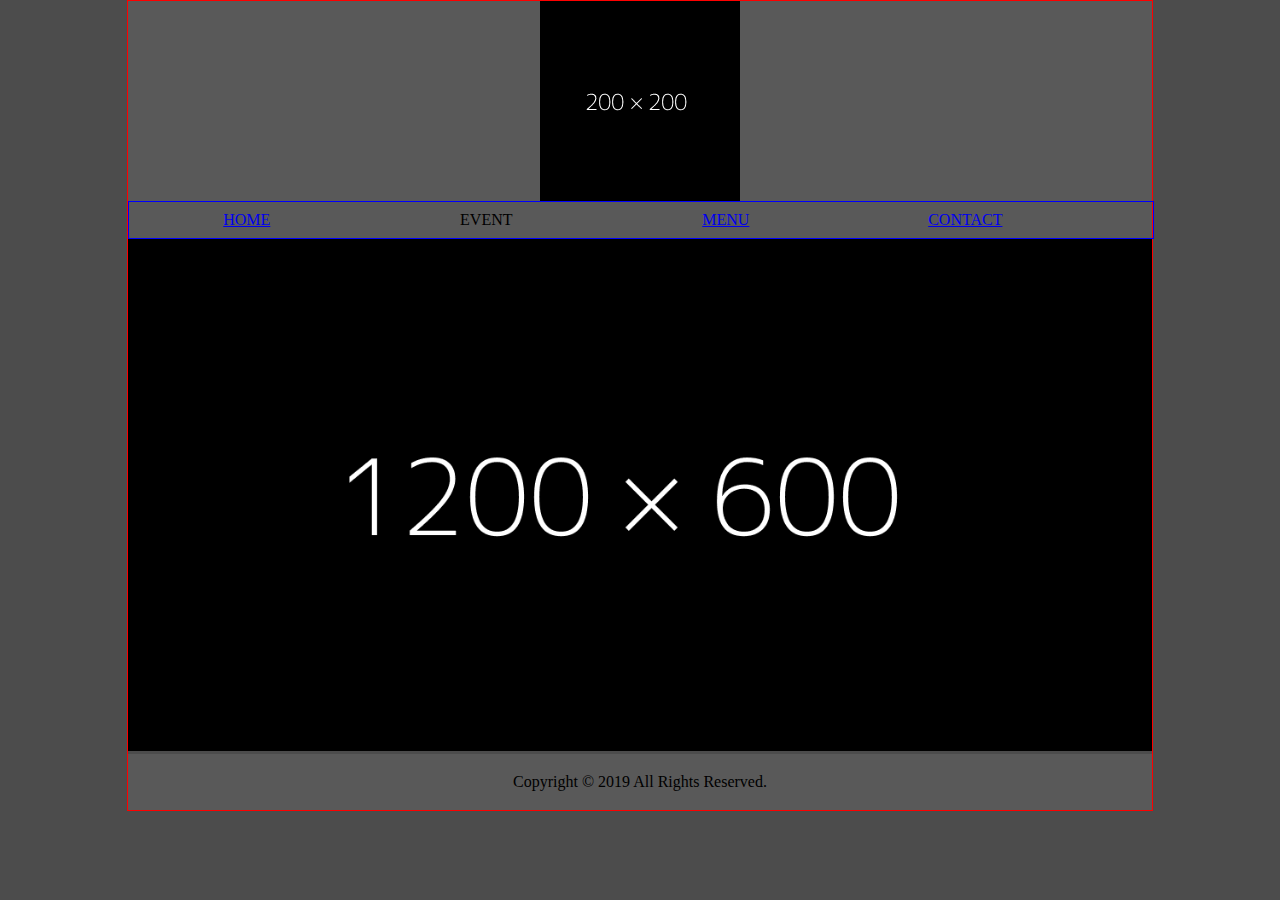
==== index.html @ 5b621444 "created common layout" ====
<!DOCTYPE html>
<html lang="en">
<head>
    <meta charset="UTF-8">
    <meta name="viewport" content="width=device-width, initial-scale=1.0">
    <meta http-equiv="X-UA-Compatible" content="ie=edge">
    <title>narrowlounge</title>
    <link rel="stylesheet" href="css/reset.css" type="text/css">
    <link rel="stylesheet" href="css/style.css" type="text/css">
</head>
<body>
    <div id="container">
        <header>
	        <h1><img src="img/logo.png" alt="Logo" width="200" height="200"></h1>
	        <div id="main-menu">
		        <nav>
			        <ul class="main-menu-list">
			        	<li><a href="./index.html">HOME</a></li>
			        	<li class="dropdown">
			        		EVENT
				        	<ul class="main-menu-sub-list dropdown-content">
					        	<li><a href="./event.html">The Hide Away</a></li>
					        	<li><a href="./reservation.html">Reservation</a></li>
				        	</ul>
			        	</li>
			        	<li><a href="./menu.html">MENU</a></li>
			        	<li><a href="./contact.html">CONTACT</a></li>
			        </ul>
		        </nav>
	        </div>
        </header>
        <main>
	        <div id="banner">
		        <img src="img/top_banner.png" alt="top_banner" width="1200" height="600">
	        </div>
        </main>
        <footer>
	        <p id="copyright">Copyright &copy; 2019 All Rights Reserved.</p>
        </footer>
    </div>
</body>
</html>
---- css/style.css ----
/* CSS Document */
/*==================================================
Common
==================================================*/
body {
  background: #4c4c4c;
}

#container {
  display: block;
  width: 80%;
  margin: 0 auto;
  border: solid 1px red;
}

/*TextLink
--------------------*/
header {
  width: 100%;
  background: #595959;
}

header h1 img {
  display: block;
  margin: 0 auto;
}

nav ul.main-menu-list {
  width: 100%;
  border: solid 1px blue;
}

nav ul.main-menu-list li {
  display: inline-block;
  width: 23%;
  padding: 10px 0;
  text-align: center;
  cursor: pointer;
  -webkit-box-sizing: border-box;
  -moz-box-sizing: border-box;
  -ms-box-sizing: border-box;
  box-sizing: border-box;
}

nav ul.main-menu-sub-list {
  width: 100%;
}

nav ul.main-menu-sub-list li {
  display: block;
  width: 100%;
  padding: 10px;
}

nav .dropdown {
  position: relative;
  display: inline-block;
}

nav .dropdown-content {
  display: none;
  position: absolute;
  background-color: #5f5f5f;
  min-width: 23%;
  box-shadow: 0px 8px 16px 0px rgba(0, 0, 0, 0.2);
  z-index: 1;
}

nav .dropdown:hover .dropdown-content {
  display: block;
}

#banner {
  width: 100%;
}

footer {
  width: 100%;
  padding: 20px 0;
  background: #595959;
}

footer #copyright {
  text-align: center;
}

img {
  max-width: 100%;
  width: auto;
  height: auto;
}

/*==================================================
Top
==================================================*/
/*==================================================
Event
==================================================*/
/*==================================================
Menu
==================================================*/
/*==================================================
Contact
==================================================*/
/*==================================================
Responsive
==================================================*/
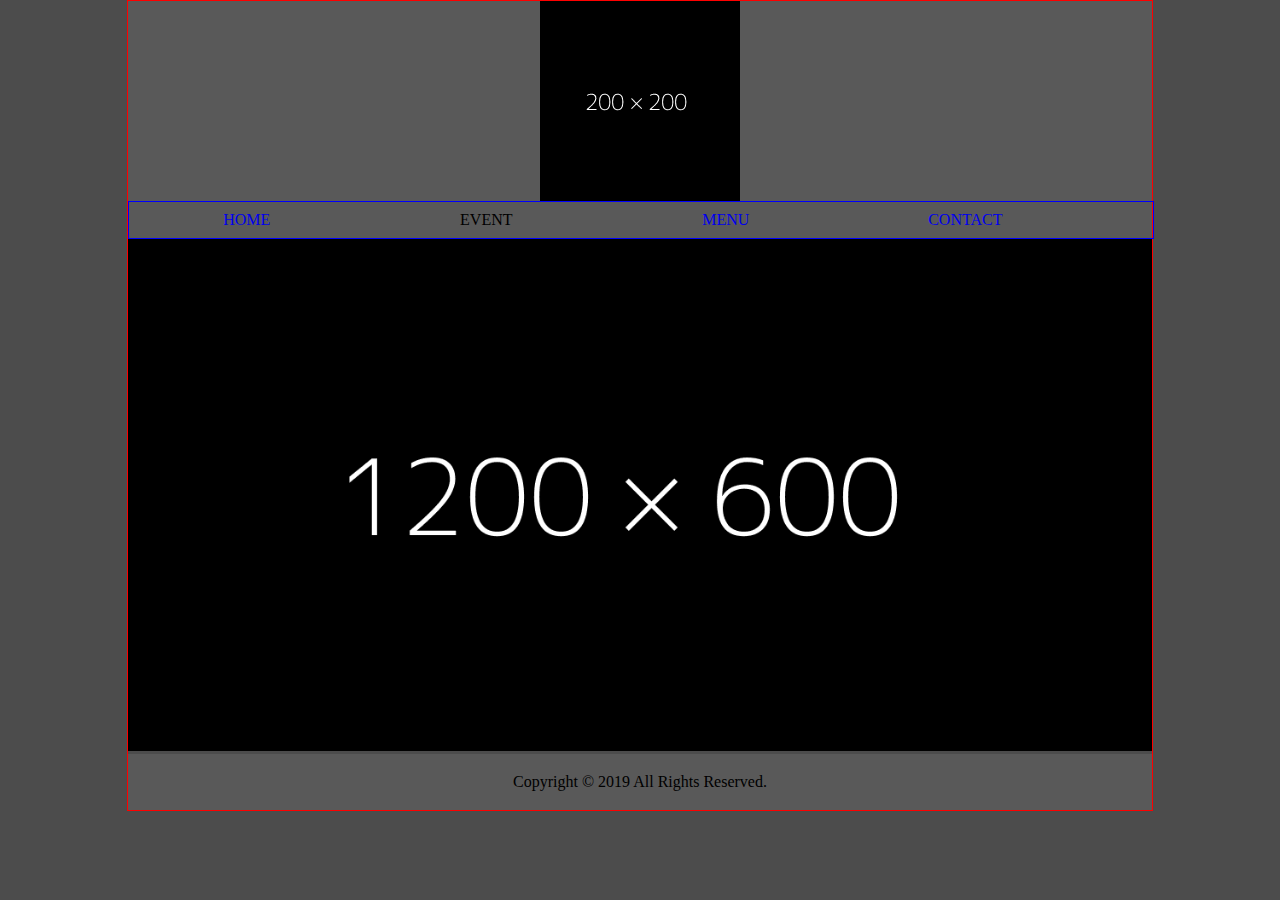
==== commit e700f2ee: "Edited common content" ====
--- a/index.html
+++ b/index.html
@@ -7,6 +7,7 @@
     <title>narrowlounge</title>
     <link rel="stylesheet" href="css/reset.css" type="text/css">
     <link rel="stylesheet" href="css/style.css" type="text/css">
+    <link rel="shortcut icon" type="image/x-icon" href="img/favicon.ico">
 </head>
 <body>
     <div id="container">
--- a/css/style.css
+++ b/css/style.css
@@ -15,6 +15,10 @@
 
 /*TextLink
 --------------------*/
+a:link {
+  text-decoration: none;
+}
+
 header {
   width: 100%;
   background: #595959;
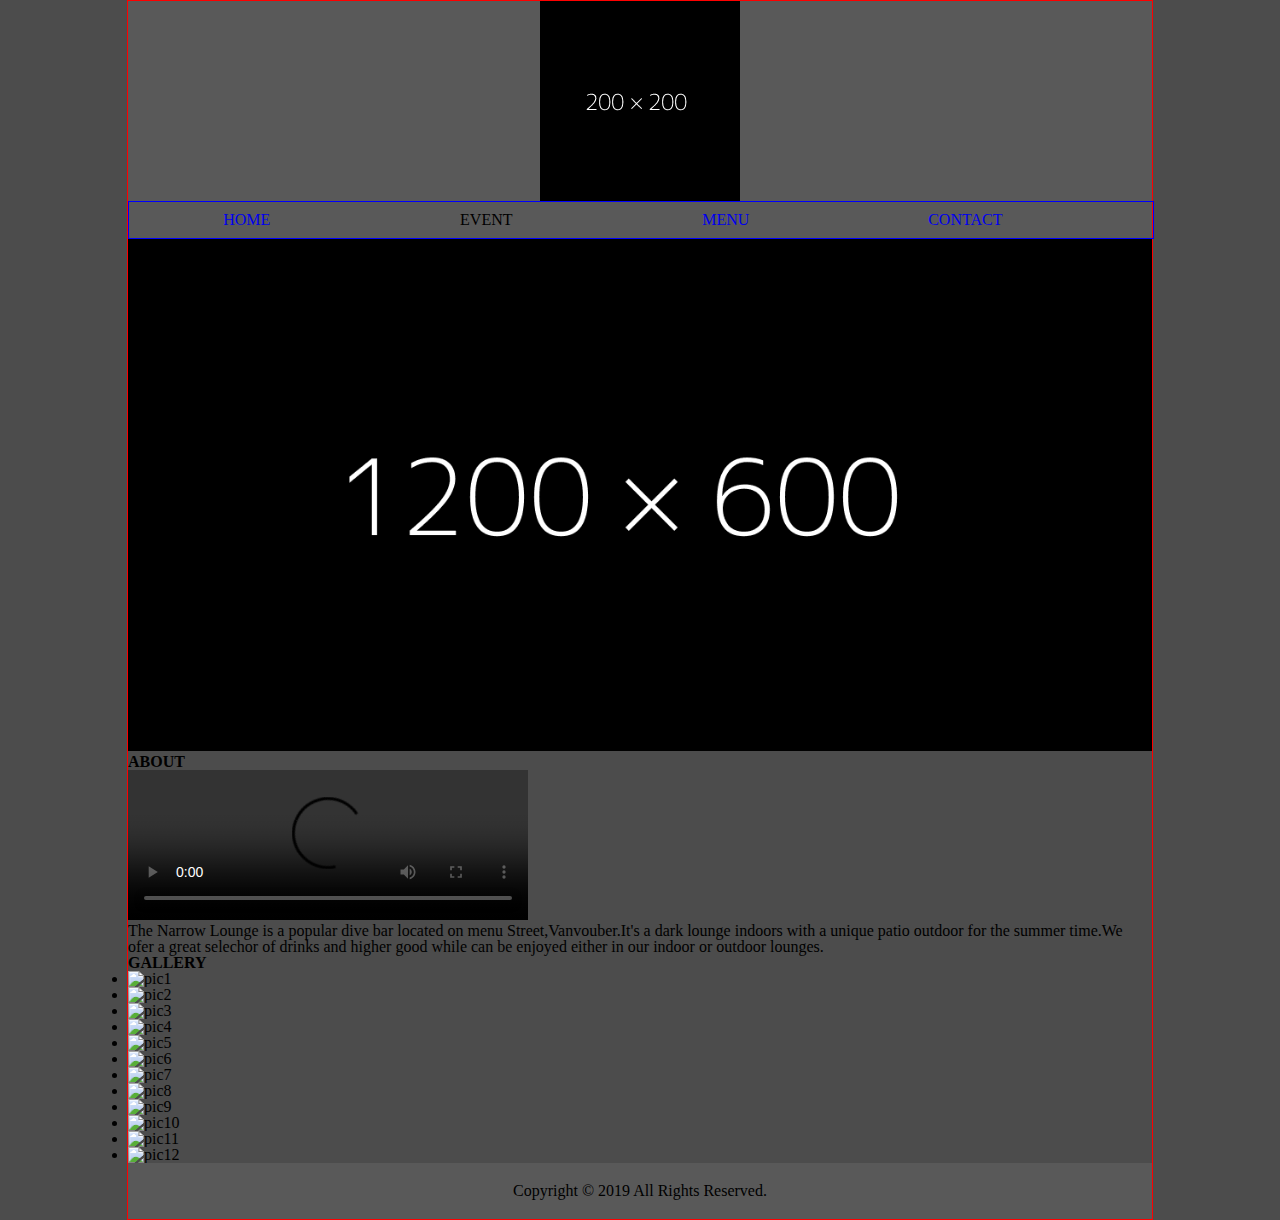
==== commit c8fc7ff3: "Merge branch 'feature/create_common_layout' into develop" ====
--- a/index.html
+++ b/index.html
@@ -34,6 +34,48 @@
 	        <div id="banner">
 		        <img src="img/top_banner.png" alt="top_banner" width="1200" height="600">
 	        </div>
+            <div id="top">
+                <div class="about">
+                    <h2>ABOUT</h2>
+                    <div class="about-wrap">
+                        <div class="about-wrap-video">
+                            <video width="400" controls>
+                                <source src="img/narrowlounge-entrance.mp4" type="video/mp4">
+                                <source src="img/narrowlounge-entrance.ogg" type="vedeo/ogg">
+                                Your browser does not support HTML5 video.
+                            </video>
+                        </div>
+                        <div class="about-wrap-text">
+                            <p>
+                                The Narrow Lounge is a popular dive bar located on menu Street,Vanvouber.It's a dark
+                                lounge
+                                indoors
+                                with a unique patio outdoor for the summer time.We ofer a great selechor of drinks and
+                                higher
+                                good
+                                while can be enjoyed either in our indoor or outdoor lounges.
+                            </p>
+                        </div>
+                    </div>
+                </div>
+                <div class="gallery">
+                    <h2>GALLERY</h2>
+                    <ul>
+                        <li><img src="img/pic1.jpg" alt="pic1"></li>
+                        <li><img src="img/pic2.jpg" alt="pic2"></li>
+                        <li><img src="img/pic3.jpg" alt="pic3"></li>
+                        <li><img src="img/pic4.jpg" alt="pic4"></li>
+                        <li><img src="img/pic5.jpg" alt="pic5"></li>
+                        <li><img src="img/pic6.jpg" alt="pic6"></li>
+                        <li><img src="img/pic7.jpg" alt="pic7"></li>
+                        <li><img src="img/pic8.jpg" alt="pic8"></li>
+                        <li><img src="img/pic9.jpg" alt="pic9"></li>
+                        <li><img src="img/pic10.jpg" alt="pic10"></li>
+                        <li><img src="img/pic11.jpg" alt="pic11"></li>
+                        <li><img src="img/pic12.jpg" alt="pic12"></li>
+                    </ul>
+                </div>
+            </div>
         </main>
         <footer>
 	        <p id="copyright">Copyright &copy; 2019 All Rights Reserved.</p>
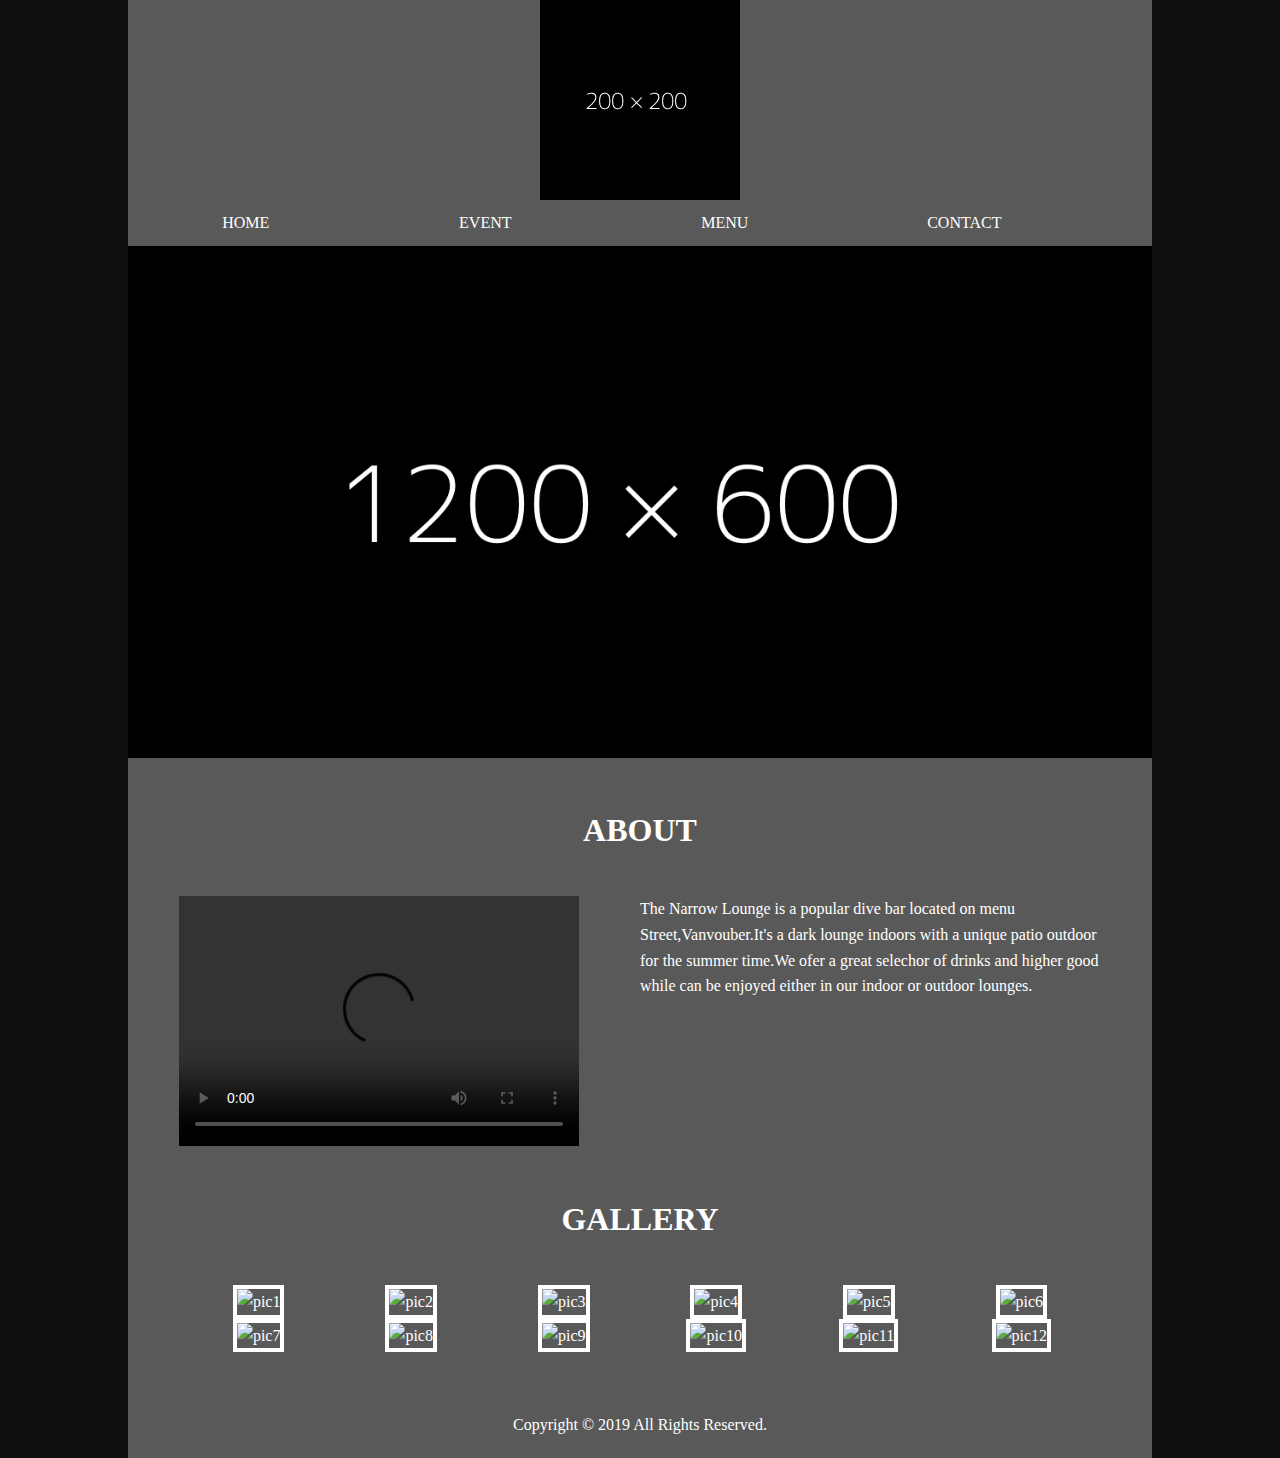
==== commit 86e3101b: "Edited_top_design" ====
--- a/index.html
+++ b/index.html
@@ -8,6 +8,7 @@
     <link rel="stylesheet" href="css/reset.css" type="text/css">
     <link rel="stylesheet" href="css/style.css" type="text/css">
     <link rel="shortcut icon" type="image/x-icon" href="img/favicon.ico">
+    <link rel="stylesheet" href="https://use.fontawesome.com/releases/v5.6.3/css/all.css" integrity="sha384-UHRtZLI+pbxtHCWp1t77Bi1L4ZtiqrqD80Kn4Z8NTSRyMA2Fd33n5dQ8lWUE00s/" crossorigin="anonymous">
 </head>
 <body>
     <div id="container">
@@ -60,19 +61,165 @@
                 </div>
                 <div class="gallery">
                     <h2>GALLERY</h2>
-                    <ul>
-                        <li><img src="img/pic1.jpg" alt="pic1"></li>
-                        <li><img src="img/pic2.jpg" alt="pic2"></li>
-                        <li><img src="img/pic3.jpg" alt="pic3"></li>
-                        <li><img src="img/pic4.jpg" alt="pic4"></li>
-                        <li><img src="img/pic5.jpg" alt="pic5"></li>
-                        <li><img src="img/pic6.jpg" alt="pic6"></li>
-                        <li><img src="img/pic7.jpg" alt="pic7"></li>
-                        <li><img src="img/pic8.jpg" alt="pic8"></li>
-                        <li><img src="img/pic9.jpg" alt="pic9"></li>
-                        <li><img src="img/pic10.jpg" alt="pic10"></li>
-                        <li><img src="img/pic11.jpg" alt="pic11"></li>
-                        <li><img src="img/pic12.jpg" alt="pic12"></li>
+                    <ul id="gallery-list">
+                        <li>
+							<a class="lightbox" href="#photo01">
+								<figure>
+									<img src="img/pic1.jpg" alt="pic1" class="thum">
+								</figure>
+							</a>
+							<div class="lightbox-target" id="photo01">
+								<div class="container">
+									<img src="img/pic1.jpg" alt="pic1">
+									<a class="lightbox-close" href="#gallery-list"><i class="fas fa-times-circle"></i></a>
+								</div>
+							</div>
+                        </li>
+                        <li>
+							<a class="lightbox" href="#photo02">
+								<figure>
+									<img src="img/pic2.jpg" alt="pic2" class="thum">
+								</figure>
+							</a>
+							<div class="lightbox-target" id="photo02">
+								<div class="container">
+									<img src="img/pic2.jpg" alt="pic2">
+									<a class="lightbox-close" href="#gallery-list"><i class="fas fa-times-circle"></i></a>
+								</div>
+							</div>
+                        </li>
+                        <li>
+							<a class="lightbox" href="#photo03">
+								<figure>
+									<img src="img/pic3.jpg" alt="pic3" class="thum">
+								</figure>
+							</a>
+							<div class="lightbox-target" id="photo03">
+								<div class="container">
+									<img src="img/pic3.jpg" alt="pic3">
+									<a class="lightbox-close" href="#gallery-list"><i class="fas fa-times-circle"></i></a>
+								</div>
+							</div>
+                        </li>
+
+                        <li>
+							<a class="lightbox" href="#photo04">
+								<figure>
+									<img src="img/pic4.jpg" alt="pic4" class="thum">
+								</figure>
+							</a>
+							<div class="lightbox-target" id="photo04">
+								<div class="container">
+									<img src="img/pic4.jpg" alt="pic4">
+									<a class="lightbox-close" href="#gallery-list"><i class="fas fa-times-circle"></i></a>
+								</div>
+							</div>
+                        </li>
+
+                        <li>
+							<a class="lightbox" href="#photo05">
+								<figure>
+									<img src="img/pic5.jpg" alt="pic5" class="thum">
+								</figure>
+							</a>
+							<div class="lightbox-target" id="photo05">
+								<div class="container">
+									<img src="img/pic5.jpg" alt="pic5">
+									<a class="lightbox-close" href="#gallery-list"><i class="fas fa-times-circle"></i></a>
+								</div>
+							</div>
+                        </li>
+                        <li>
+							<a class="lightbox" href="#photo06">
+								<figure>
+									<img src="img/pic6.jpg" alt="pic6" class="thum">
+								</figure>
+							</a>
+							<div class="lightbox-target" id="photo06">
+								<div class="container">
+									<img src="img/pic6.jpg" alt="pic6">
+									<a class="lightbox-close" href="#gallery-list"><i class="fas fa-times-circle"></i></a>
+								</div>
+							</div>
+                        </li>
+                        <li>
+							<a class="lightbox" href="#photo07">
+								<figure>
+									<img src="img/pic7.jpg" alt="pic7" class="thum">
+								</figure>
+							</a>
+							<div class="lightbox-target" id="photo07">
+								<div class="container">
+									<img src="img/pic7.jpg" alt="pic7">
+									<a class="lightbox-close" href="#gallery-list"><i class="fas fa-times-circle"></i></a>
+								</div>
+							</div>
+                        </li>
+                        <li>
+							<a class="lightbox" href="#photo08">
+								<figure>
+									<img src="img/pic8.jpg" alt="pic8" class="thum">
+								</figure>
+							</a>
+							<div class="lightbox-target" id="photo08">
+								<div class="container">
+									<img src="img/pic8.jpg" alt="pic8">
+									<a class="lightbox-close" href="#gallery-list"><i class="fas fa-times-circle"></i></a>
+								</div>
+							</div>
+                        </li>
+                       <li>
+							<a class="lightbox" href="#photo09">
+								<figure>
+									<img src="img/pic9.jpg" alt="pic9" class="thum">
+								</figure>
+							</a>
+							<div class="lightbox-target" id="photo09">
+								<div class="container">
+									<img src="img/pic9.jpg" alt="pic9">
+									<a class="lightbox-close" href="#gallery-list"><i class="fas fa-times-circle"></i></a>
+								</div>
+							</div>
+                        </li>
+                       <li>
+							<a class="lightbox" href="#photo10">
+								<figure>
+									<img src="img/pic10.jpg" alt="pic10" class="thum">
+								</figure>
+							</a>
+							<div class="lightbox-target" id="photo10">
+								<div class="container">
+									<img src="img/pic10.jpg" alt="pic10">
+									<a class="lightbox-close" href="#gallery-list"><i class="fas fa-times-circle"></i></a>
+								</div>
+							</div>
+                        </li>
+                       <li>
+							<a class="lightbox" href="#photo11">
+								<figure>
+									<img src="img/pic11.jpg" alt="pic11" class="thum">
+								</figure>
+							</a>
+							<div class="lightbox-target" id="photo11">
+								<div class="container">
+									<img src="img/pic11.jpg" alt="pic11">
+									<a class="lightbox-close" href="#gallery-list"><i class="fas fa-times-circle"></i></a>
+								</div>
+							</div>
+                        </li>
+                       <li>
+							<a class="lightbox" href="#photo12">
+								<figure>
+									<img src="img/pic12.jpg" alt="pic12" class="thum">
+								</figure>
+							</a>
+							<div class="lightbox-target" id="photo12">
+								<div class="container">
+									<img src="img/pic12.jpg" alt="pic12">
+									<a class="lightbox-close" href="#gallery-list"><i class="fas fa-times-circle"></i></a>
+								</div>
+							</div>
+                        </li>
                     </ul>
                 </div>
             </div>
--- a/css/style.css
+++ b/css/style.css
@@ -3,25 +3,39 @@
 Common
 ==================================================*/
 body {
-  background: #4c4c4c;
+  background: #101010;
 }
 
 #container {
   display: block;
   width: 80%;
   margin: 0 auto;
-  border: solid 1px red;
+  color: #ffffff;
+  line-height: 1.6;
+  background: #595959;
 }
 
 /*TextLink
 --------------------*/
 a:link {
+  color: #ffffff;
   text-decoration: none;
 }
 
+a:active {
+  color: #ffffff;
+}
+
+a:hover {
+  opacity: 0.7;
+}
+
+a:visited {
+  color: #ffffff;
+}
+
 header {
   width: 100%;
-  background: #595959;
 }
 
 header h1 img {
@@ -31,7 +45,6 @@
 
 nav ul.main-menu-list {
   width: 100%;
-  border: solid 1px blue;
 }
 
 nav ul.main-menu-list li {
@@ -80,6 +93,7 @@
 
 footer {
   width: 100%;
+  margin: 40px auto 0;
   padding: 20px 0;
   background: #595959;
 }
@@ -94,9 +108,116 @@
   height: auto;
 }
 
+h2 {
+  margin: 40px 0;
+  text-align: center;
+  font-size: 32px;
+}
+
 /*==================================================
 Top
 ==================================================*/
+#top .about {
+  width: 90%;
+  margin: 0 auto;
+}
+
+#top .about .about-wrap {
+  display: flex;
+  justify-content: center;
+  vertical-align: top;
+}
+
+#top .about .about-wrap .about-wrap-video {
+  width: 50%;
+}
+
+#top .about .about-wrap .about-wrap-video video {
+  height: 250px;
+  background: #fff;
+}
+
+#top .about .about-wrap .about-wrap-text {
+  width: 50%;
+}
+
+#top .gallery {
+  width: 90%;
+  margin: 0 auto;
+  text-align: center;
+}
+
+#top .gallery ul {
+  margin: 0 auto;
+}
+
+#top .gallery ul li {
+  display: inline-block;
+  width: 15.25%;
+  margin: 0 4px;
+}
+
+#top .gallery ul li .thum {
+  width: 100%;
+  height: 120px;
+  border: solid 4px #ffffff;
+  object-fit: cover;
+}
+
+#top .gallery ul li .lightbox-target {
+  position: fixed;
+  top: 0px;
+  left: 0px;
+  width: 100%;
+  background: rgba(0, 0, 0, 0.7);
+  width: 100%;
+  opacity: 0;
+  transition: opacity 0.5s ease-in-out;
+  overflow: hidden;
+  z-index: 300;
+}
+
+#top .gallery ul li .lightbox-target .container {
+  margin: auto;
+  position: absolute;
+  top: 50vh;
+  left: 50vw;
+  background-color: white;
+  box-shadow: 0px 0px 8px rgba(0, 0, 0, 0.3);
+  transition: 0.5s ease-in-out;
+  text-align: left;
+  transform: translate3d(-50%, -50%, 0);
+  -webkit-box-sizing: border-box;
+  -moz-box-sizing: border-box;
+  -ms-box-sizing: border-box;
+  box-sizing: border-box;
+}
+
+#top .gallery ul li .lightbox-target .container img {
+  max-height: 500px;
+  border: solid 4px #ffffff;
+}
+
+#top .gallery ul li a.lightbox-close {
+  position: absolute;
+  top: 10px;
+  right: 20px;
+  z-index: 400;
+  color: #ffffff;
+  font-size: 30px;
+  text-shadow: 1px 0px 0px #7b7b7b;
+}
+
+#top .gallery ul li .lightbox-target:target {
+  opacity: 1;
+  top: 0;
+  bottom: 0;
+}
+
+#top .gallery ul li .lightbox-target:target img {
+  vertical-align: top;
+}
+
 /*==================================================
 Event
 ==================================================*/
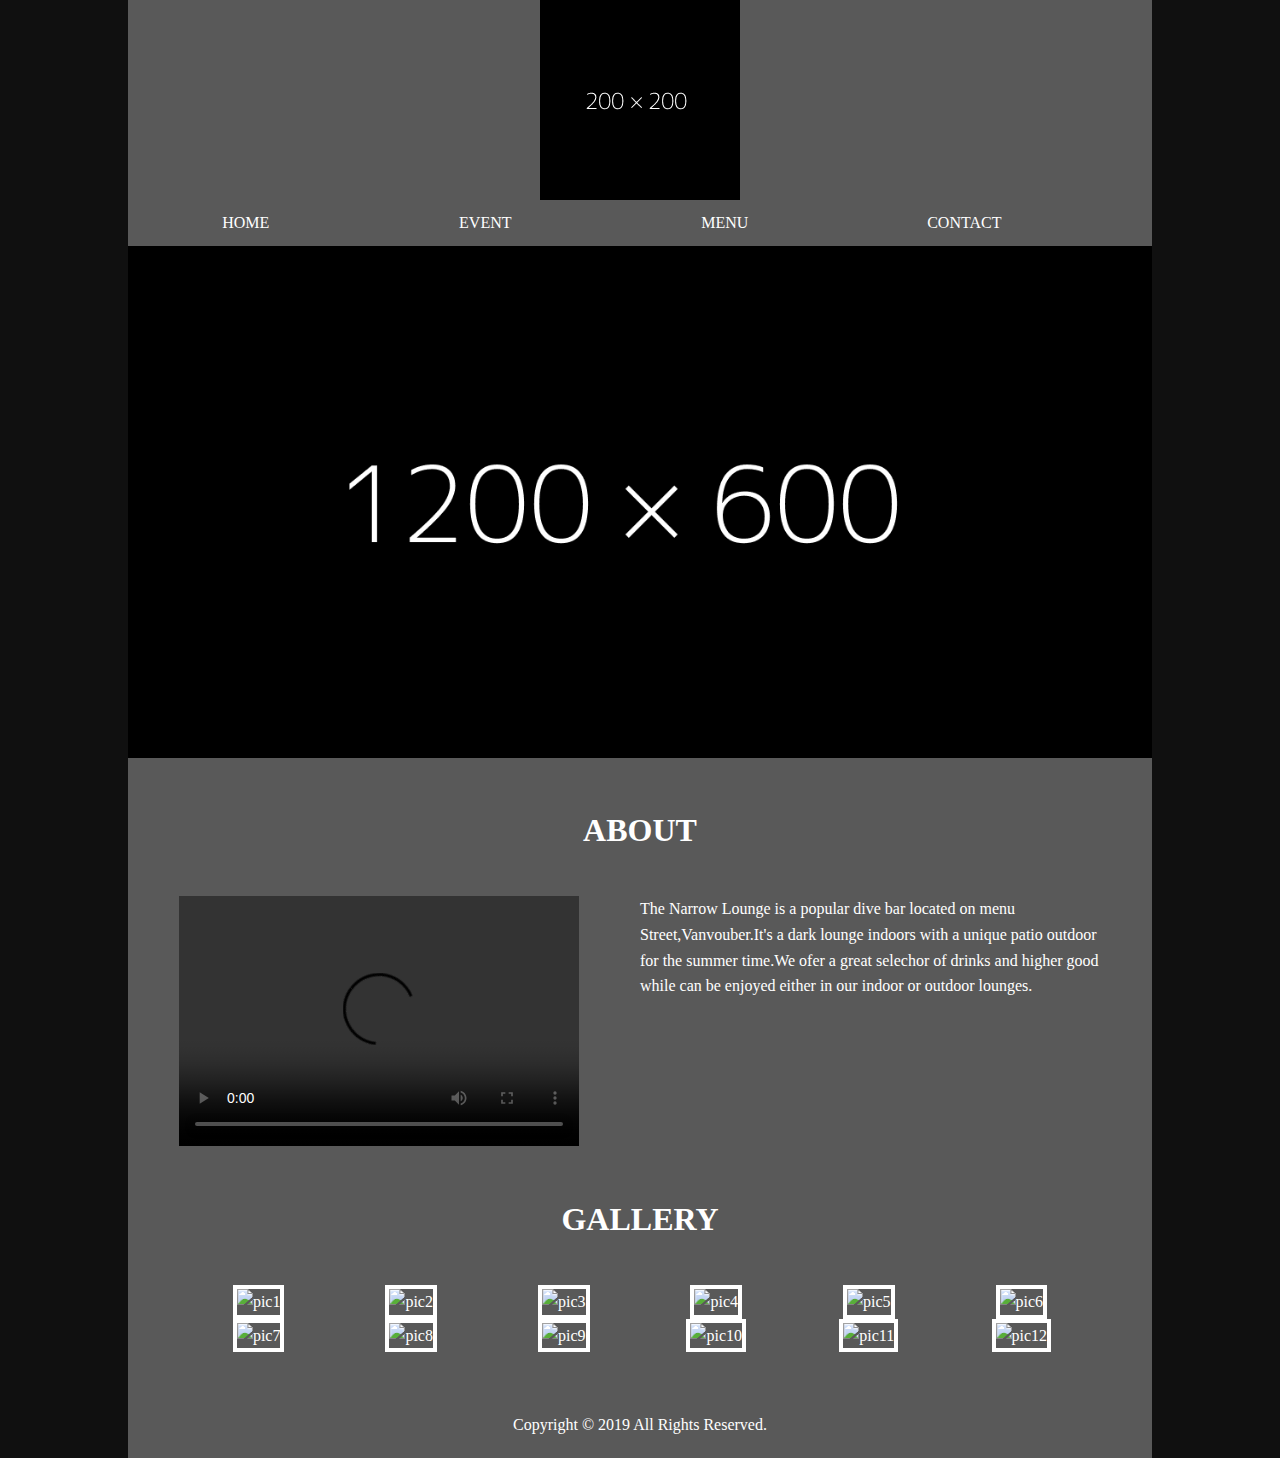
==== commit a5174887: "Remove dropdown menu" ====
--- a/index.html
+++ b/index.html
@@ -18,13 +18,7 @@
 		        <nav>
 			        <ul class="main-menu-list">
 			        	<li><a href="./index.html">HOME</a></li>
-			        	<li class="dropdown">
-			        		EVENT
-				        	<ul class="main-menu-sub-list dropdown-content">
-					        	<li><a href="./event.html">The Hide Away</a></li>
-					        	<li><a href="./reservation.html">Reservation</a></li>
-				        	</ul>
-			        	</li>
+			        	<li><a href="./event.html">EVENT</a></li>
 			        	<li><a href="./menu.html">MENU</a></li>
 			        	<li><a href="./contact.html">CONTACT</a></li>
 			        </ul>
--- a/css/style.css
+++ b/css/style.css
@@ -59,34 +59,6 @@
   box-sizing: border-box;
 }
 
-nav ul.main-menu-sub-list {
-  width: 100%;
-}
-
-nav ul.main-menu-sub-list li {
-  display: block;
-  width: 100%;
-  padding: 10px;
-}
-
-nav .dropdown {
-  position: relative;
-  display: inline-block;
-}
-
-nav .dropdown-content {
-  display: none;
-  position: absolute;
-  background-color: #5f5f5f;
-  min-width: 23%;
-  box-shadow: 0px 8px 16px 0px rgba(0, 0, 0, 0.2);
-  z-index: 1;
-}
-
-nav .dropdown:hover .dropdown-content {
-  display: block;
-}
-
 #banner {
   width: 100%;
 }
@@ -114,6 +86,20 @@
   font-size: 32px;
 }
 
+/*
+@font-face {
+	font-family: ;
+	src: url(.eot);
+}
+@font-face {
+	font-family: ;
+	src: url(.ttf) format("truetype");
+}
+@font-face {
+	font-family: ;
+	 src: url(.otf) format("opentype");
+}
+*/
 /*==================================================
 Top
 ==================================================*/
@@ -224,9 +210,60 @@
 /*==================================================
 Menu
 ==================================================*/
+#menu {
+  width: 90%;
+  margin: 0 auto;
+}
+
+#menu .menu-wrap {
+  display: flex;
+  justify-content: center;
+}
+
+#menu .menu-wrap .menu-wrap-item {
+  width: 46%;
+  margin: 0 20px;
+}
+
+#menu .menu-wrap .menu-label {
+  margin: 0 0 20px;
+  border-bottom: solid 1px #ffffff;
+  text-align: center;
+  font-weight: bold;
+}
+
+#menu .menu-wrap dl.menu-list dt {
+  margin: 30px 0 0;
+  font-weight: 800;
+}
+
 /*==================================================
 Contact
 ==================================================*/
+#contact .contact-wrap {
+  width: 90%;
+  margin: 0 auto;
+}
+
+#contact .contact-wrap h3 {
+  margin: 0 0 4px;
+  border-bottom: solid 1px #ffffff;
+}
+
+#contact .contact-wrap dl {
+  margin: 0 0 30px;
+}
+
+#contact .contact-wrap dl dt {
+  float: left;
+  width: 180px;
+}
+
+#contact .contact-wrap iframe {
+  margin: 40px 0 0;
+  width: 100%;
+}
+
 /*==================================================
 Responsive
 ==================================================*/
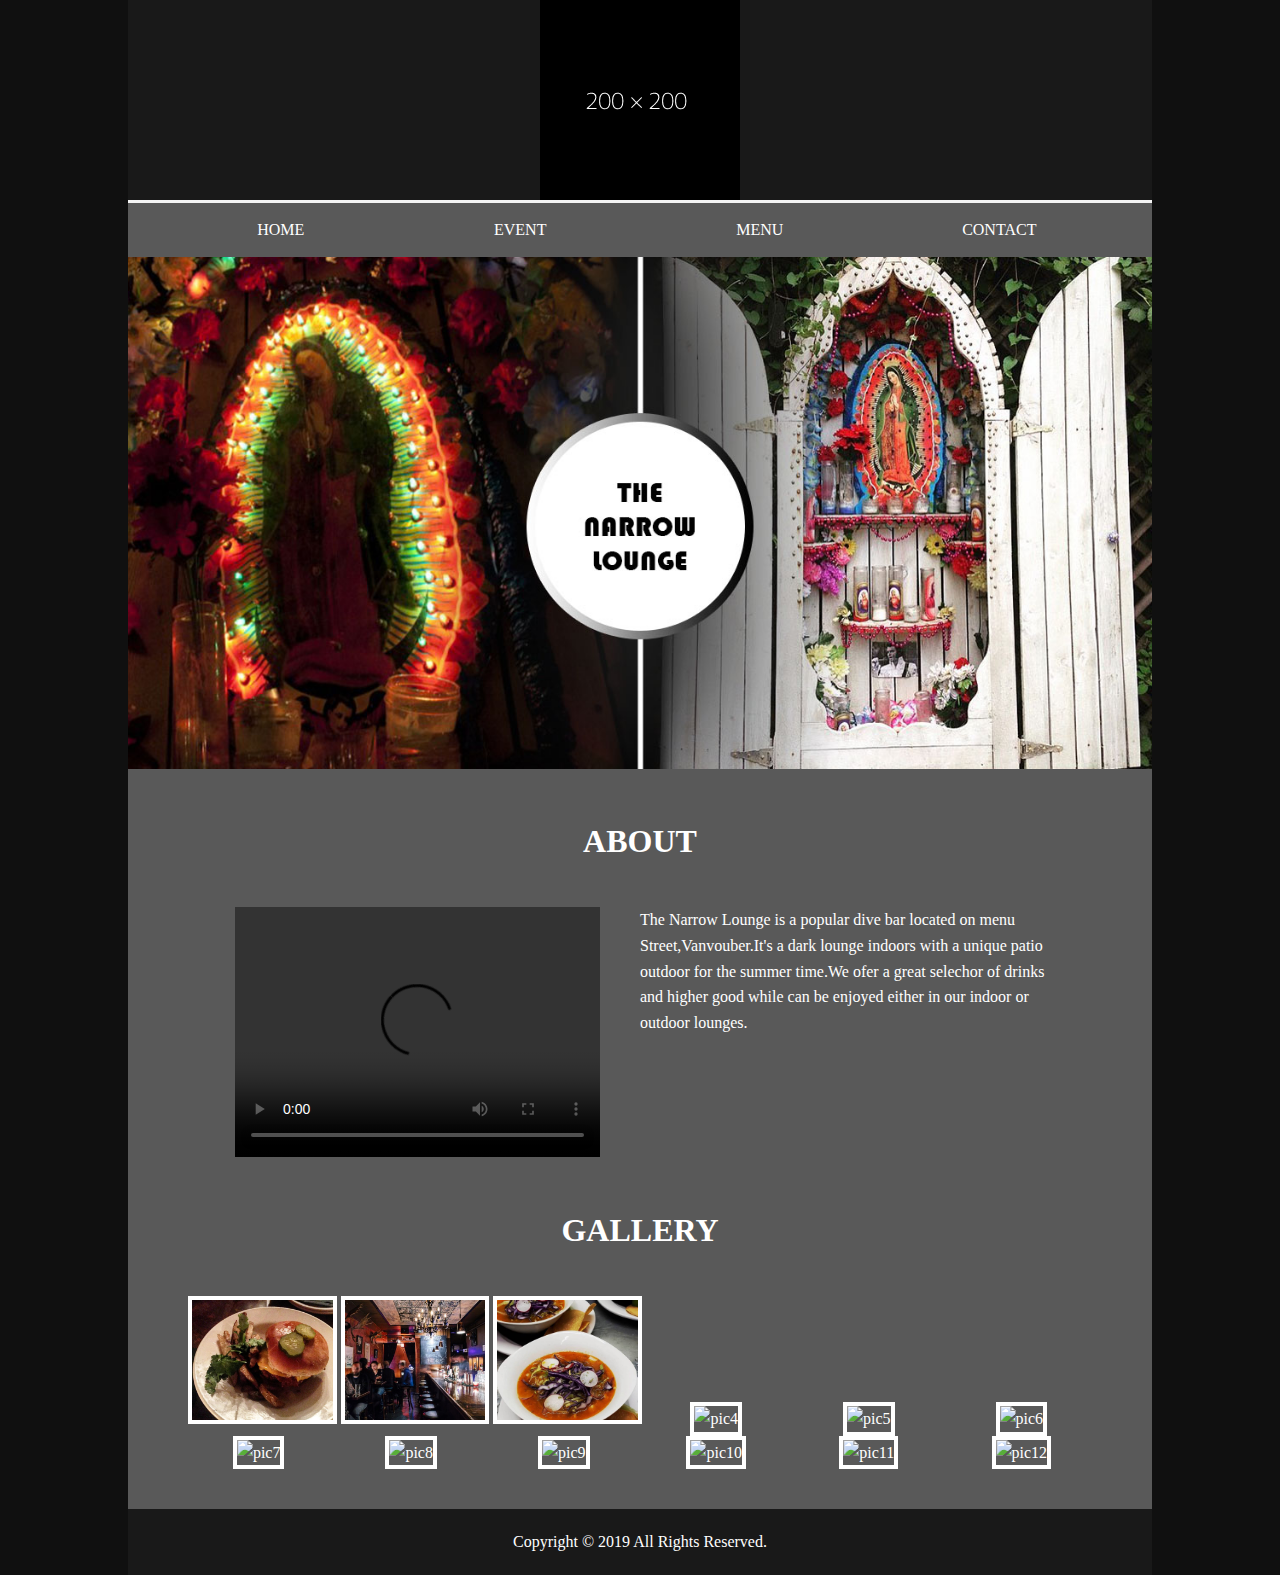
==== commit b25e6fa7: "Created responsive" ====
--- a/index.html
+++ b/index.html
@@ -27,7 +27,7 @@
         </header>
         <main>
 	        <div id="banner">
-		        <img src="img/top_banner.png" alt="top_banner" width="1200" height="600">
+		        <img src="img/top_banner.jpg" alt="top_banner" width="1200" height="600">
 	        </div>
             <div id="top">
                 <div class="about">
--- a/css/style.css
+++ b/css/style.css
@@ -36,6 +36,7 @@
 
 header {
   width: 100%;
+  background: #191919;
 }
 
 header h1 img {
@@ -43,14 +44,24 @@
   margin: 0 auto;
 }
 
+nav {
+  background: #595959;
+}
+
 nav ul.main-menu-list {
   width: 100%;
+  text-align: center;
+  border-top: 3px solid #f4f4f4;
 }
 
 nav ul.main-menu-list li {
   display: inline-block;
   width: 23%;
-  padding: 10px 0;
+}
+
+nav ul.main-menu-list li a {
+  display: block;
+  padding: 14px 0;
   text-align: center;
   cursor: pointer;
   -webkit-box-sizing: border-box;
@@ -59,6 +70,10 @@
   box-sizing: border-box;
 }
 
+nav ul.main-menu-list li a:hover {
+  color: #00053f;
+}
+
 #banner {
   width: 100%;
 }
@@ -67,7 +82,7 @@
   width: 100%;
   margin: 40px auto 0;
   padding: 20px 0;
-  background: #595959;
+  background: #191919;
 }
 
 footer #copyright {
@@ -115,16 +130,17 @@
 }
 
 #top .about .about-wrap .about-wrap-video {
-  width: 50%;
+  width: 44%;
 }
 
 #top .about .about-wrap .about-wrap-video video {
+  width: 90%;
   height: 250px;
   background: #fff;
 }
 
 #top .about .about-wrap .about-wrap-text {
-  width: 50%;
+  width: 44%;
 }
 
 #top .gallery {
@@ -207,6 +223,48 @@
 /*==================================================
 Event
 ==================================================*/
+#event h3 {
+  margin: 40px 0;
+  text-align: center;
+  border-bottom: solid 1px #ffffff;
+  font-size: 22px;
+}
+
+#event .the-titile-away {
+  width: 90%;
+  margin: 0 auto;
+}
+
+#event .the-titile-away .the-title-away-wrap-text {
+  margin: 0 0 30px;
+  text-align: center;
+}
+
+#event .the-titile-away .the-title-away-wrap-picture {
+  margin: 0 auto 70px;
+}
+
+#event .the-titile-away .the-title-away-wrap-picture ul {
+  text-align: center;
+}
+
+#event .the-titile-away .the-title-away-wrap-picture ul li {
+  display: inline-block;
+  width: 30%;
+  margin: 0 10px;
+  vertical-align: top;
+}
+
+#event .the-titile-away .the-title-away-wrap-picture ul li img {
+  width: 100%;
+  height: 250px;
+  object-fit: cover;
+}
+
+#event .the-titile-away .rent-text {
+  text-align: center;
+}
+
 /*==================================================
 Menu
 ==================================================*/
@@ -223,12 +281,12 @@
 #menu .menu-wrap .menu-wrap-item {
   width: 46%;
   margin: 0 20px;
-}
-
-#menu .menu-wrap .menu-label {
+  text-align: center;
+}
+
+#menu .menu-wrap h3 {
   margin: 0 0 20px;
   border-bottom: solid 1px #ffffff;
-  text-align: center;
   font-weight: bold;
 }
 
@@ -240,30 +298,79 @@
 /*==================================================
 Contact
 ==================================================*/
-#contact .contact-wrap {
-  width: 90%;
-  margin: 0 auto;
-}
-
 #contact .contact-wrap h3 {
   margin: 0 0 4px;
   border-bottom: solid 1px #ffffff;
-}
-
-#contact .contact-wrap dl {
+  font-size: 22px;
+}
+
+#contact .contact-wrap .contact-list-content-item {
+  width: 50%;
+  margin: 0 auto;
+  text-align: center;
+}
+
+#contact .contact-wrap .contact-list-content-item dl dt {
+  font-weight: 800;
+}
+
+#contact .contact-wrap .contact-list-content-item dl dd {
   margin: 0 0 30px;
 }
 
-#contact .contact-wrap dl dt {
-  float: left;
-  width: 180px;
-}
-
 #contact .contact-wrap iframe {
-  margin: 40px 0 0;
+  margin: 40px 0 -50px;
   width: 100%;
 }
 
 /*==================================================
 Responsive
 ==================================================*/
+@media screen and (max-width: 980px) {
+  nav ul.main-menu-list {
+    border-top: solid 1px #ffffff;
+  }
+  nav ul.main-menu-list li {
+    display: block;
+    width: 100%;
+    border-bottom: solid 1px #ffffff;
+  }
+  #top .about .about-wrap {
+    display: block;
+  }
+  #top .about .about-wrap .about-wrap-video {
+    width: 100%;
+  }
+  #top .about .about-wrap .about-wrap-video video {
+    clear: both;
+    width: 100%;
+    margin: 0 0 20px;
+  }
+  #top .about .about-wrap .about-wrap-text {
+    clear: both;
+    width: 100%;
+  }
+  #top .gallery ul {
+    text-align: center;
+  }
+  #top .gallery ul li {
+    display: block;
+    width: 100%;
+    margin: 0 4px;
+  }
+  #event .the-titile-away .the-title-away-wrap-picture ul li {
+    display: block;
+    width: 100%;
+    margin: 0 auto;
+  }
+  #menu .menu-wrap {
+    display: block;
+  }
+  #menu .menu-wrap .menu-wrap-item {
+    width: 100%;
+    margin: 0 auto 46px;
+  }
+  #contact .contact-wrap .contact-list-content-item {
+    width: 70%;
+  }
+}
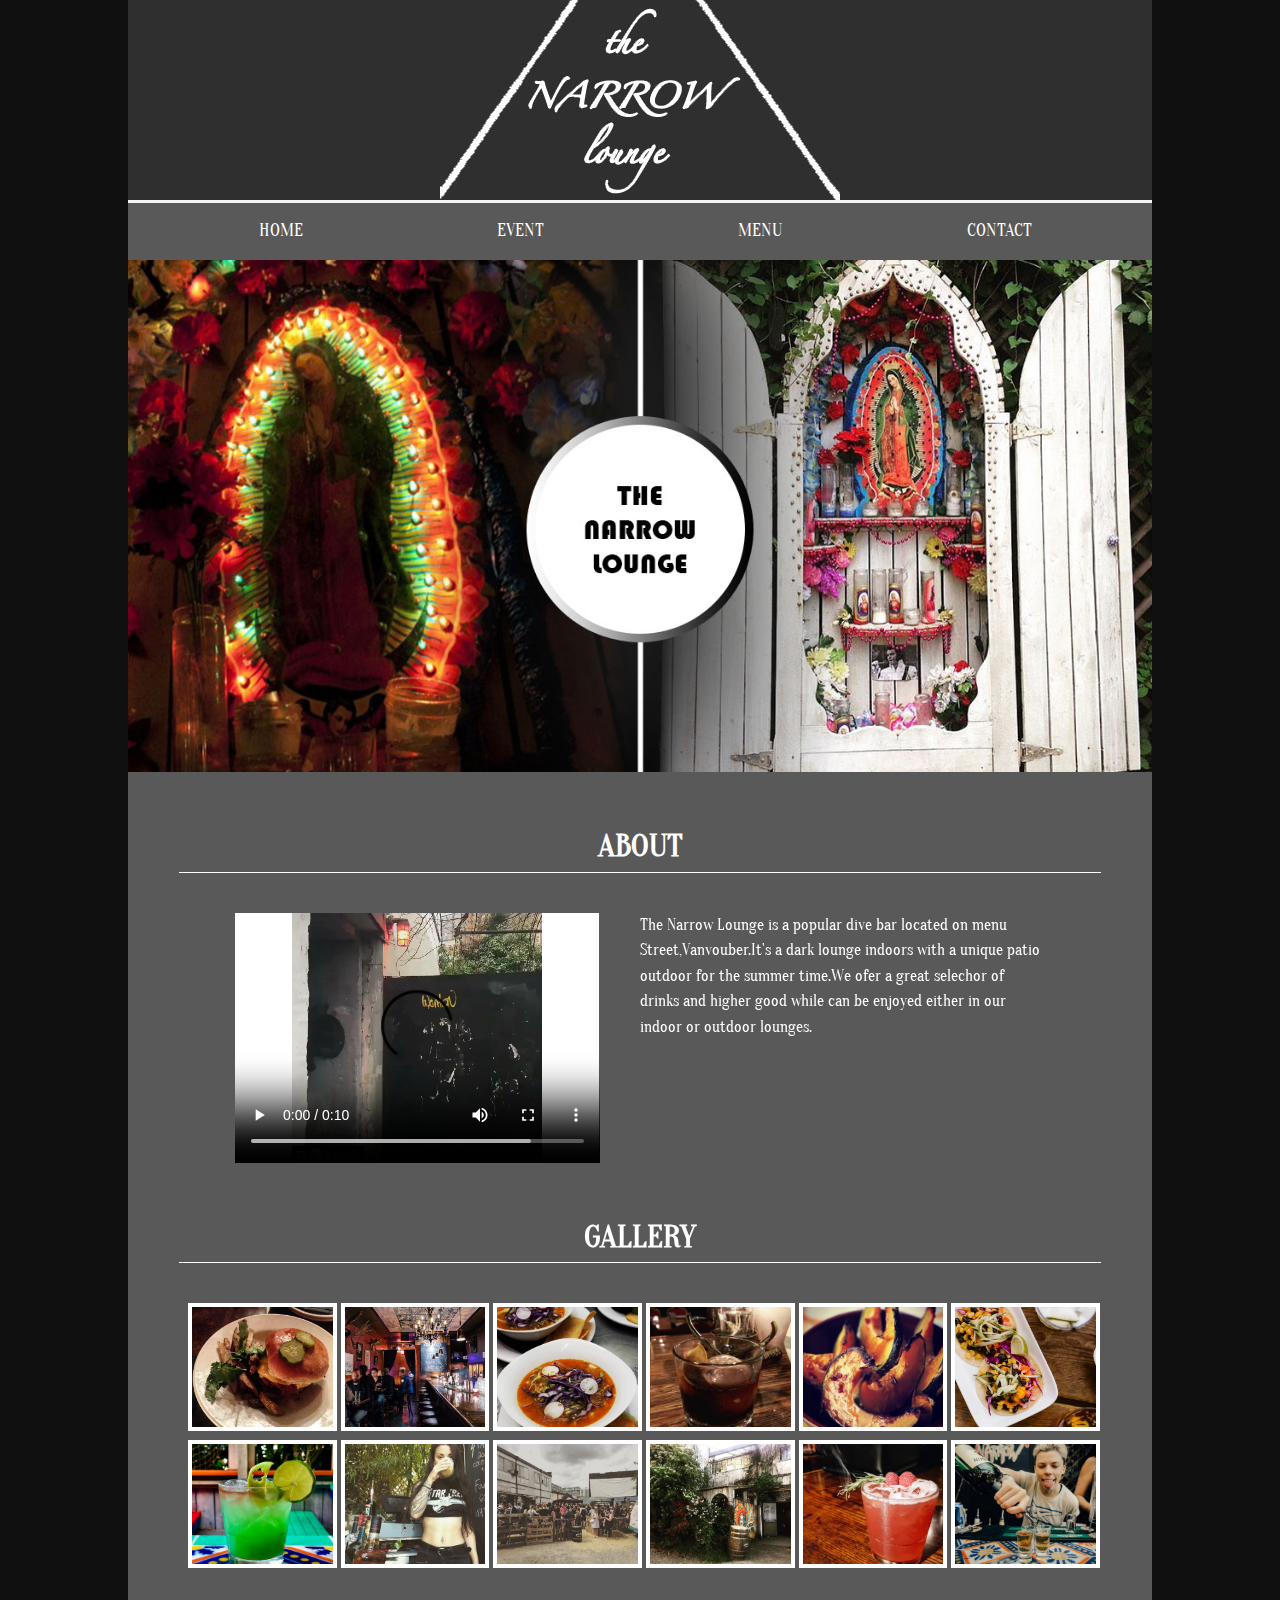
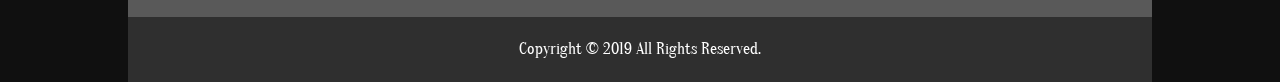
==== commit bf8f933f: "Merge branch 'develop'" ====
--- a/index.html
+++ b/index.html
@@ -9,11 +9,12 @@
     <link rel="stylesheet" href="css/style.css" type="text/css">
     <link rel="shortcut icon" type="image/x-icon" href="img/favicon.ico">
     <link rel="stylesheet" href="https://use.fontawesome.com/releases/v5.6.3/css/all.css" integrity="sha384-UHRtZLI+pbxtHCWp1t77Bi1L4ZtiqrqD80Kn4Z8NTSRyMA2Fd33n5dQ8lWUE00s/" crossorigin="anonymous">
+    <link href="https://fonts.googleapis.com/css?family=Oranienbaum" rel="stylesheet">
 </head>
 <body>
     <div id="container">
         <header>
-	        <h1><img src="img/logo.png" alt="Logo" width="200" height="200"></h1>
+	        <h1><img src="img/logo.jpg" alt="Logo" width="400" height="200"></h1>
 	        <div id="main-menu">
 		        <nav>
 			        <ul class="main-menu-list">
--- a/css/style.css
+++ b/css/style.css
@@ -4,6 +4,7 @@
 ==================================================*/
 body {
   background: #101010;
+  font-family: 'Oranienbaum', serif;
 }
 
 #container {
@@ -36,7 +37,7 @@
 
 header {
   width: 100%;
-  background: #191919;
+  background: #2f2f2f;
 }
 
 header h1 img {
@@ -57,6 +58,7 @@
 nav ul.main-menu-list li {
   display: inline-block;
   width: 23%;
+  font-size: 18px;
 }
 
 nav ul.main-menu-list li a {
@@ -82,7 +84,7 @@
   width: 100%;
   margin: 40px auto 0;
   padding: 20px 0;
-  background: #191919;
+  background: #2f2f2f;
 }
 
 footer #copyright {
@@ -101,6 +103,10 @@
   font-size: 32px;
 }
 
+h3 {
+  font-size: 30px;
+}
+
 /*
 @font-face {
 	font-family: ;
@@ -118,6 +124,10 @@
 /*==================================================
 Top
 ==================================================*/
+#top h2 {
+  border-bottom: solid 1px #ffffff;
+}
+
 #top .about {
   width: 90%;
   margin: 0 auto;
@@ -227,7 +237,6 @@
   margin: 40px 0;
   text-align: center;
   border-bottom: solid 1px #ffffff;
-  font-size: 22px;
 }
 
 #event .the-titile-away {
@@ -301,7 +310,6 @@
 #contact .contact-wrap h3 {
   margin: 0 0 4px;
   border-bottom: solid 1px #ffffff;
-  font-size: 22px;
 }
 
 #contact .contact-wrap .contact-list-content-item {
@@ -358,6 +366,10 @@
     width: 100%;
     margin: 0 4px;
   }
+  #top .gallery ul li a.lightbox-close {
+    top: 5px;
+    right: 5px;
+  }
   #event .the-titile-away .the-title-away-wrap-picture ul li {
     display: block;
     width: 100%;
